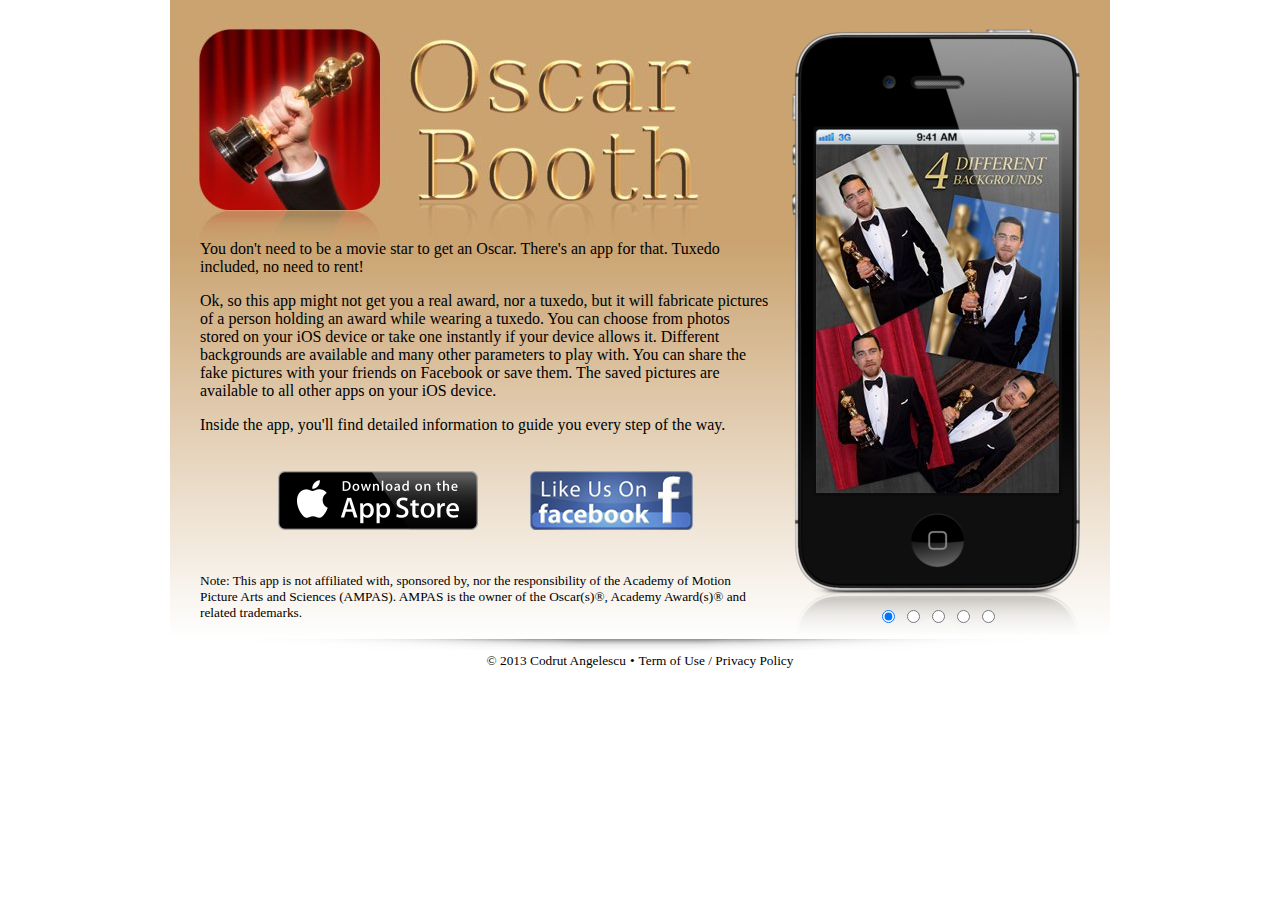
==== oscar-booth/index.html @ 287cdfef "w3c validation" ====
<!DOCTYPE html PUBLIC "-//W3C//DTD XHTML 1.0 Strict//EN" "http://www.w3.org/TR/xhtml1/DTD/xhtml1-strict.dtd">
<html xmlns="http://www.w3.org/1999/xhtml">
	<head>
		<meta content="text/html; charset=ISO-8859-1" http-equiv="content-type" />
		<title>Oscar Booth</title>
		<link rel="stylesheet" type="text/css" href="../style.css" />
		<script type="text/javascript">
			
			function changeScreen(imageName) {
				document.getElementById('screen').style.background = imageName;
			}
			
			</script>
		
	</head>
	<body>
		<div id="container">
			<div id="left">
				<div style="width:620px; height:240px; background:url(header_left.jpg)">
				</div>
				<div id="content-left">
					<div style="padding-left:30px; padding-right:20px;">
						<p style="margin:0px;">
						You don't need to be a movie star to get an Oscar. There's an app for that. Tuxedo included, no need to rent!
						</p>
						<p>
						Ok, so this app might not get you a real award, nor a tuxedo, but it will fabricate pictures of a person holding an award while wearing a tuxedo.
						You can choose from photos stored on your iOS device or take one instantly if your device allows it. Different backgrounds are available and many other parameters to play with. You can share the fake pictures with your friends on Facebook or save them. The saved pictures are available to all other apps on your iOS device.
						</p>
						<p>
						Inside the app, you'll find detailed information to guide you every step of the way.
						</p>
						<table style="margin:0px auto; border-spacing:50px 20px;"><tr>
							<td><a href="https://itunes.apple.com/app/oscar-booth/id595937159?mt=8"><img src="../appstore_badge.png" alt=""></img></a></td>
							<td><a href="http://www.facebook.com/pages/Oscar-Booth-Community/450023308402306"><img src="../facebook_badge.png" alt=""></img></a></td>
						</tr></table>
						<br />
						<p style="font-size:smaller; margin:0px;">
						Note: This app is not affiliated with, sponsored by, nor the responsibility of the Academy of Motion Picture Arts and Sciences (AMPAS). AMPAS is the owner of the Oscar(s)&reg;, Academy Award(s)&reg; and related trademarks.
						</p>
						<br />
					</div>
				</div>
			</div>
			<div id="right">
				<div style="height:145px; background:url(../right_top.png);"></div>
				<div style="float:left; width:26px; height:348px; background:url(../right_left.png);"></div>
				<div id="screen" style="float:left; width:243px; height:348px; background:url(screen0.jpg);"></div>
				<div style="float:left; width:51px; height:348px; background:url(../right_right.png);"></div>
				<div style="clear:both;"></div><!--This <div> acts as a separator-->
				<div style="height:143px; background:url(../right_bottom.png);">
					<table><tr><td></td></tr></table><!--Bug fixer-->
					<div style="width:296px; height:44px; margin-top:99px; margin-right:24px;">
						<table style="margin:auto;" cellspacing="10"><tr>
							<td><input style="margin:auto;" type="radio" name="group1" value="0" onclick="changeScreen('url(screen0.jpg)')" checked="checked"></input></td>
							<td><input style="margin:auto;" type="radio" name="group1" value="1" onClick="changeScreen('url(screen1.jpg)')"></input></td>
							<td><input style="margin:auto;" type="radio" name="group1" value="2" onClick="changeScreen('url(screen2.jpg)')"></input></td>
							<td><input style="margin:auto;" type="radio" name="group1" value="3" onClick="changeScreen('url(screen3.jpg)')"></input></td>
							<td><input style="margin:auto;" type="radio" name="group1" value="4" onClick="changeScreen('url(screen4.jpg)')"></input></td>
						</tr></table>
					</div>
				</div>
			</div>
			<div style="clear:both;"></div><!--This <div> acts as a separator-->
			<div class="above-footer">
			</div>
			<div class="footer">
				<table style="margin:0px auto 50px; font-size:smaller;">
					<tr>
						<td>&copy; 2013 Codrut Angelescu</td>
						<td>&bull;</td>
						<td onclick="document.location.href='../our-tos-privacy.html';" style="cursor:pointer;">Term of Use / Privacy Policy</td>
					</tr>
				</table>
			</div>
		</div>
	</body>
</html>
---- style.css ----
html, body {
margin:0px;
padding:0px;
color:black;
}

#container {
width:940px;
margin:auto;
}

#left {
float:left;
width:620px;
}

#content-left {
width:620px;
min-height:396px;
background:url(gradient.png) 0px 0px repeat-x;
}

#right {
float:left;
width:320px;
height:636px;
}

.above-footer {
width:940px;
height:11px;
background:url(above_footer.png);
}

.footer {
background:white;
text-align:center;
}
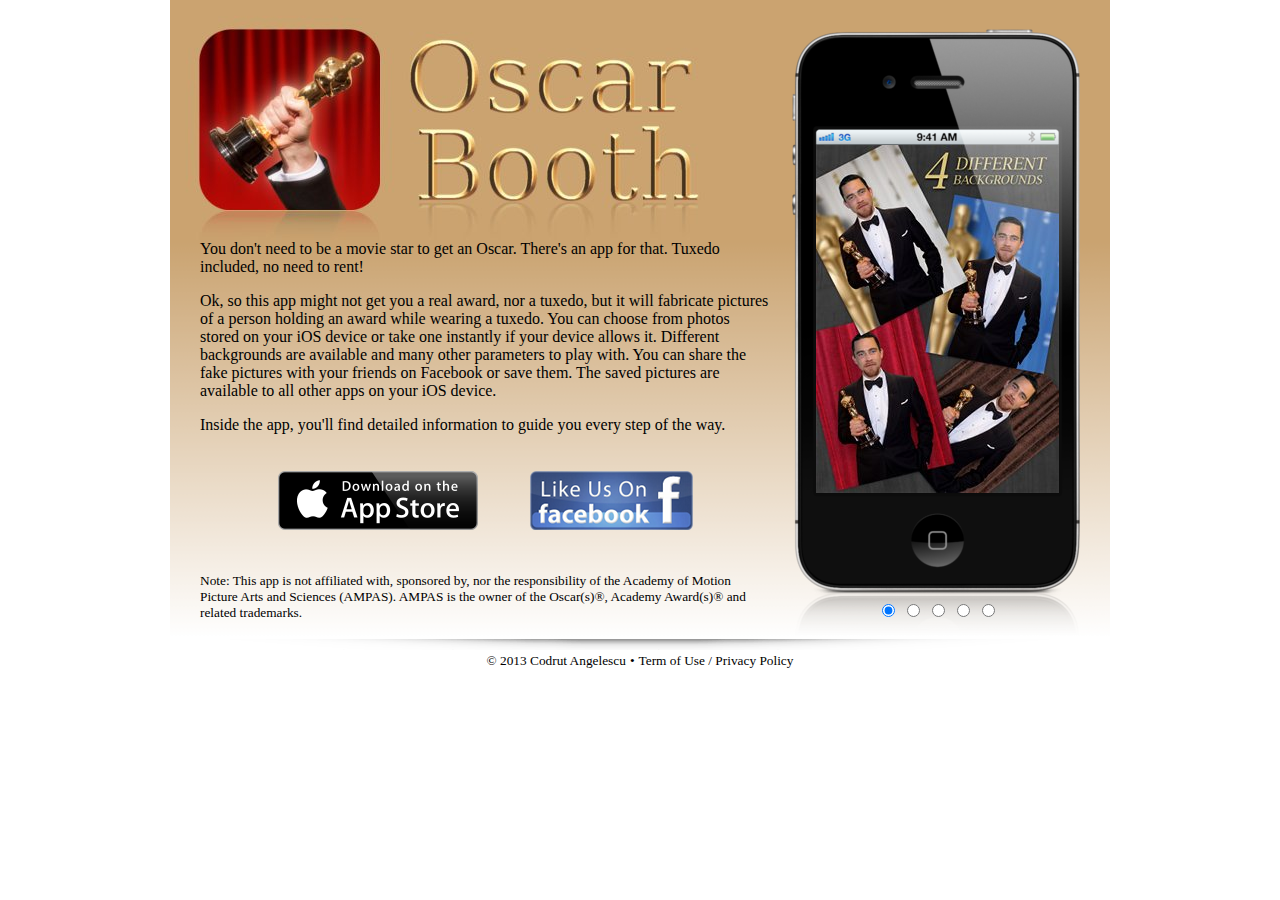
==== commit b6d71b7a: "clean divs, no hacks" ====
--- a/oscar-booth/index.html
+++ b/oscar-booth/index.html
@@ -31,8 +31,8 @@
 						Inside the app, you'll find detailed information to guide you every step of the way.
 						</p>
 						<table style="margin:0px auto; border-spacing:50px 20px;"><tr>
-							<td><a href="https://itunes.apple.com/app/oscar-booth/id595937159?mt=8"><img src="../appstore_badge.png" alt=""></img></a></td>
-							<td><a href="http://www.facebook.com/pages/Oscar-Booth-Community/450023308402306"><img src="../facebook_badge.png" alt=""></img></a></td>
+							<td><a href="https://itunes.apple.com/app/oscar-booth/id595937159?mt=8"><img src="../appstore_badge.png" alt="" /></a></td>
+							<td><a href="http://www.facebook.com/pages/Oscar-Booth-Community/450023308402306"><img src="../facebook_badge.png" alt="" /></a></td>
 						</tr></table>
 						<br />
 						<p style="font-size:smaller; margin:0px;">
@@ -47,21 +47,20 @@
 				<div style="float:left; width:26px; height:348px; background:url(../right_left.png);"></div>
 				<div id="screen" style="float:left; width:243px; height:348px; background:url(screen0.jpg);"></div>
 				<div style="float:left; width:51px; height:348px; background:url(../right_right.png);"></div>
-				<div style="clear:both;"></div><!--This <div> acts as a separator-->
+				<div style="clear:both;"></div><!--separator-->
 				<div style="height:143px; background:url(../right_bottom.png);">
-					<table><tr><td></td></tr></table><!--Bug fixer-->
-					<div style="width:296px; height:44px; margin-top:99px; margin-right:24px;">
+					<div style="float:left; width:296px; height:44px; margin-top:99px;">
 						<table style="margin:auto;" cellspacing="10"><tr>
-							<td><input style="margin:auto;" type="radio" name="group1" value="0" onclick="changeScreen('url(screen0.jpg)')" checked="checked"></input></td>
-							<td><input style="margin:auto;" type="radio" name="group1" value="1" onClick="changeScreen('url(screen1.jpg)')"></input></td>
-							<td><input style="margin:auto;" type="radio" name="group1" value="2" onClick="changeScreen('url(screen2.jpg)')"></input></td>
-							<td><input style="margin:auto;" type="radio" name="group1" value="3" onClick="changeScreen('url(screen3.jpg)')"></input></td>
-							<td><input style="margin:auto;" type="radio" name="group1" value="4" onClick="changeScreen('url(screen4.jpg)')"></input></td>
+							<td><input style="margin:auto;" type="radio" name="group1" value="0" onclick="changeScreen('url(screen0.jpg)')" checked="checked" /></td>
+							<td><input style="margin:auto;" type="radio" name="group1" value="1" onclick="changeScreen('url(screen1.jpg)')" /></td>
+							<td><input style="margin:auto;" type="radio" name="group1" value="2" onclick="changeScreen('url(screen2.jpg)')" /></td>
+							<td><input style="margin:auto;" type="radio" name="group1" value="3" onclick="changeScreen('url(screen3.jpg)')" /></td>
+							<td><input style="margin:auto;" type="radio" name="group1" value="4" onclick="changeScreen('url(screen4.jpg)')" /></td>
 						</tr></table>
 					</div>
 				</div>
 			</div>
-			<div style="clear:both;"></div><!--This <div> acts as a separator-->
+			<div style="clear:both;"></div><!--separator-->
 			<div class="above-footer">
 			</div>
 			<div class="footer">
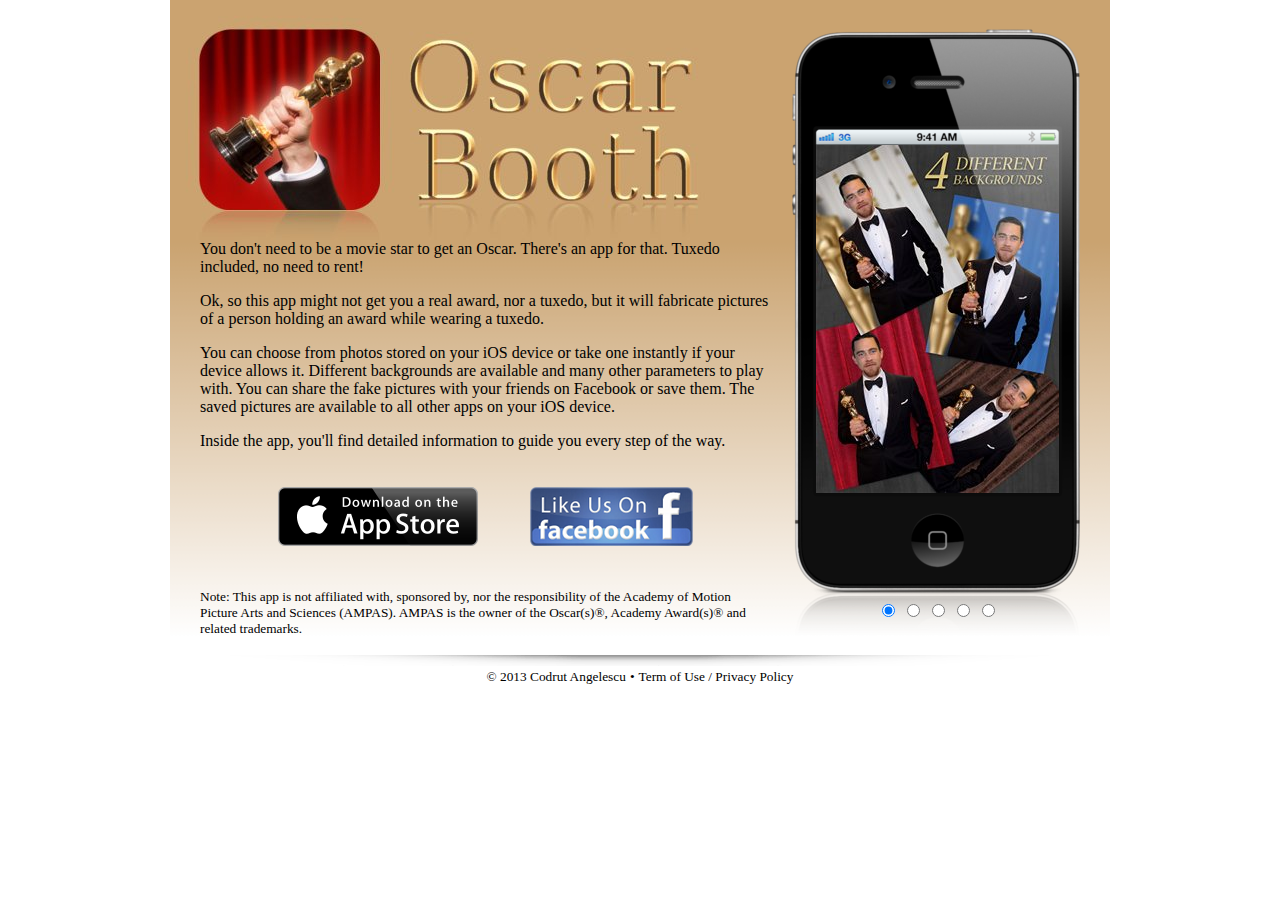
==== commit 11e1af20: "formatting" ====
--- a/oscar-booth/index.html
+++ b/oscar-booth/index.html
@@ -25,6 +25,8 @@
 						</p>
 						<p>
 						Ok, so this app might not get you a real award, nor a tuxedo, but it will fabricate pictures of a person holding an award while wearing a tuxedo.
+						</p>
+						<p>
 						You can choose from photos stored on your iOS device or take one instantly if your device allows it. Different backgrounds are available and many other parameters to play with. You can share the fake pictures with your friends on Facebook or save them. The saved pictures are available to all other apps on your iOS device.
 						</p>
 						<p>
